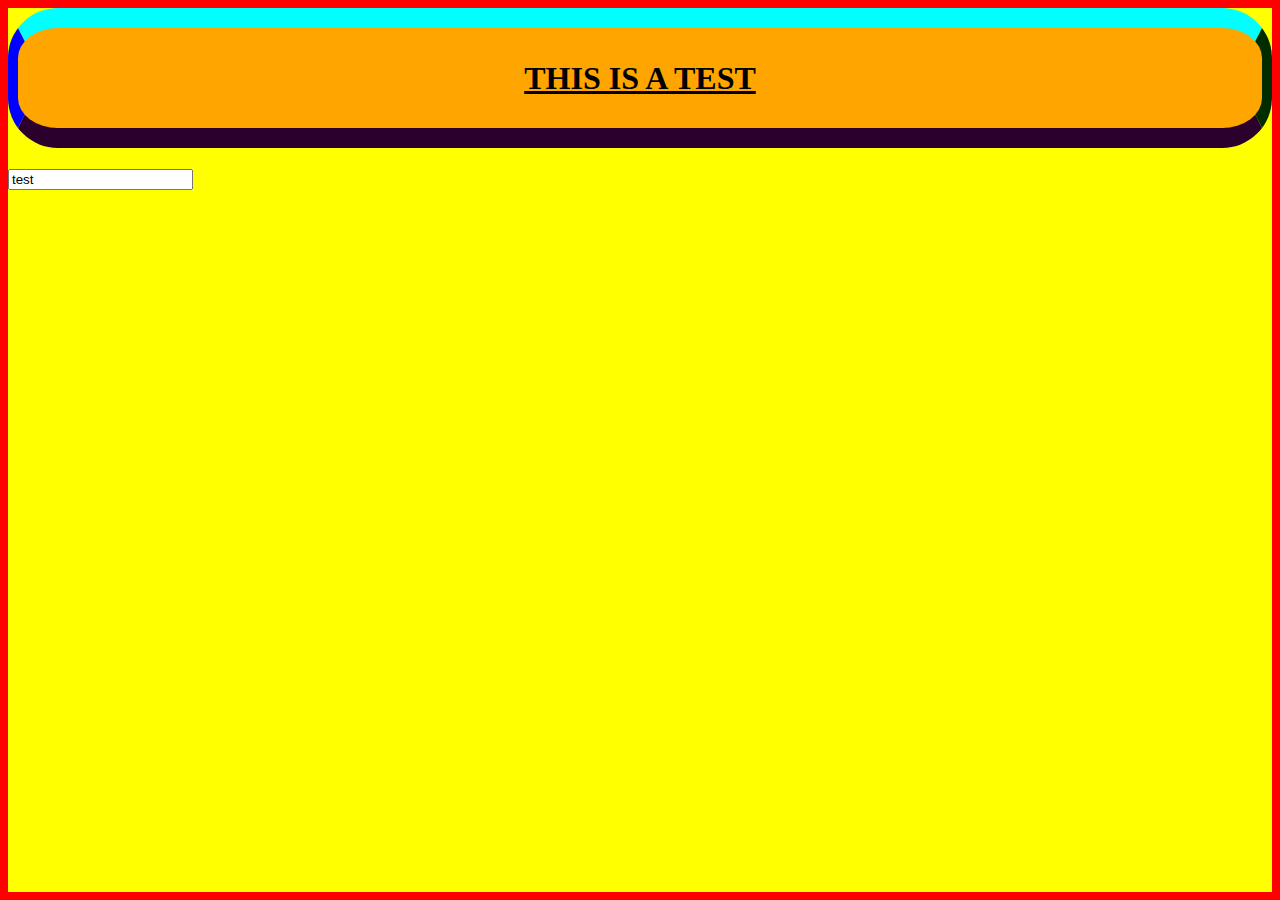
==== tests/src/index.html @ fa3e1c57 "fs disconnect" ====
<html lang="en">
    <head>
        <meta charset="UTF-8" />
        <meta name="viewport" content="width=device-width, initial-scale=1.0" />
        <title>Document</title>
        <link rel="stylesheet" href="style.css" />
        <style>
            span {
                color: red;
                /* font-size: 30px; */
            }
            /* body {
                margin: 0;
            } */
        </style>
    </head>
    <body>
        <h1 tabindex="1" class="a">THIS IS A TEST</h1>
        <input type="text" name="" id="" value="test" />
        <br />
        <!-- <h1 class="a">THIS IS A TEST</h1> -->
        <!-- <h1 class="a">THIS IS A TEST with a br<br />tesxt</h1> -->
        <!-- <div>
            this is a test og the text element and <span>span tag</span> inline
        </div> -->
        <img src="../../logo.webp" alt="" srcset="" />
        <!-- <ul>
            <li>point</li>
            <li>point</li>
            <li>point</li>
        </ul> -->

        <!-- !ISSUE: the scrollable div does not take into account the top and bottom borders of this elemenet -->
        <!-- <div
            style="
                font-family: serif;
                background: green;
                width: 300px;
                height: 200px;
                padding: 30px;
                margin: 10px;
                border-top: solid 200px aqua;
                border-bottom: solid 200px aqua;
                border-left: solid 200px red;
                border-right: solid 200px purple;
                border-radius: 0px;
            "
        ></div> -->
        <!-- <div
            id="paragraph"
            style="
                height: 100px;
                width: 230px;
                padding: 30px;
                background-color: blue;
                margin: 10px;
                text-align: center;
                overflow-y: auto;
            "
        >
            Lorem ipsum a dolor sit amet consectetur adipisicing elit. Quaerat
            cum quos inventore nostrum iusto vitae
            <span>testing a long span of text</span> voluptas, non laudantium
            necessitatibus nobis corporis reiciendis commodi. Nemo saepe eos
            quos blanditiis necessitatibus.
        </div> -->

        <!-- <div
            style="
                font-family: serif;
                background: green;
                width: 300px;
                padding: 30px;
                margin: 10px;
            "
            class="border"
        >
            text text text text text text text
            <span style="color: cornflowerblue; font-size: 31px"
                >inline text</span
            >
            more text
            <span style="color: cornflowerblue">inline text1</span>
            <div style="color: red">this is not inline</div>
            inline text3
            <span style="color: cornflowerblue; font-size: 30px"
                >what does this do</span
            >
            123 masno0n hi my name is mason Lorem ipsum, dolor sit amet
            consectetur adipisicing elit. Culpa labore sunt, similique aliquid
            aut architecto quod neque deleniti? Cumque recusandae autem beatae
            ratione, optio incidunt temporibus ab quas nostrum harum!
        </div>

        <a href="http://decode.sh">DECODE</a>

        <a href="/">LINLK</a>
        <div id="box2">
            hiabso;
            <u
                ><em><b>UEMB</b></em></u
            >
        </div>
        <div id="box" tabindex="3">
            test
            <b>BOX</b>
            <em>Another</em>
            test2
            <div id="cont">
                <div id="inset"></div>
            </div>
        </div>

        check <br />
        check <br />
        check <br />
        check <br />
        check <br />
        check <br />
        check <br />
        check <br />
        check <br />
        check <br />
        check <br />
        check <br />
        <div style="width: 10px; height: 10px; background: #000"></div> -->
    </body>

    <!-- ################################################ -->
</html>
---- tests/src/style.css ----
#test {
    color: aliceblue;
}
body {
    background: yellow;
}
div#box {
    width: 500px;
    height: 500px;
    color: aliceblue;
    background: rgba(0, 0, 0, 0.5);
    position: absolute;
    top: 200px;
    left: 200px;
    z-index: 2;
    /* text-decoration: underline; */
}

#box:focus {
    border: 1px solid aqua;
}

#box2 {
    color: blanchedalmond;
    font-size: 100px;
}
/* #box2:hover {
    width: 200px;
    height: 200px;
} */
div#test > h1 {
    font-size: 100px;
    background-color: aqua;
    padding: 50px;
}
div#text {
    background-color: blueviolet;
}
html {
    background-color: red;
}
.a {
    background-color: orange;
    line-height: 100px;
    border: 20px outset aqua;
    border-left: 10px outset blue;
    border-right: 10px outset green;
    border-bottom: 20px outset purple;
    border-radius: 50px;
    text-decoration: underline;
    text-align: center;
    cursor: pointer;
    /* padding: 20px; */
}
.a:focus {
    background: red;
}
#cont {
    position: relative;
}

#inset {
    position: absolute;
    top: 10px;
    right: 100px;
    width: 100px;
    height: 100px;
    background-color: azure;
}
#inset:hover {
    width: 50px;
    height: 50px;
}
#row {
    height: 50px;
    display: inline;
}
#row > span {
    width: 50px;
    height: 50px;
    background: pink;
}

/* Width of the scrollbar */
#paragraph::-webkit-scrollbar {
    width: 14px;
}

/* Background of the scrollbar track */
#paragraph::-webkit-scrollbar-track {
    background: #fafafa;
}

/* Styling the scrollbar handle (thumb) */
#paragraph::-webkit-scrollbar-thumb {
    background: #c7c7c7;
    border-radius: 6px;
}

/* Hover effect on the scrollbar thumb */
#paragraph::-webkit-scrollbar-thumb:hover {
    background: #c7c7c7;
}

#paragraph::before {
    content: "HI";
}
.border {
    border-top: solid 20px blue;
    border-bottom: solid 20px orange;
    border-radius: 200px;

    border-left: 61px solid #0f0;
    border-right: 50px solid #000;
}
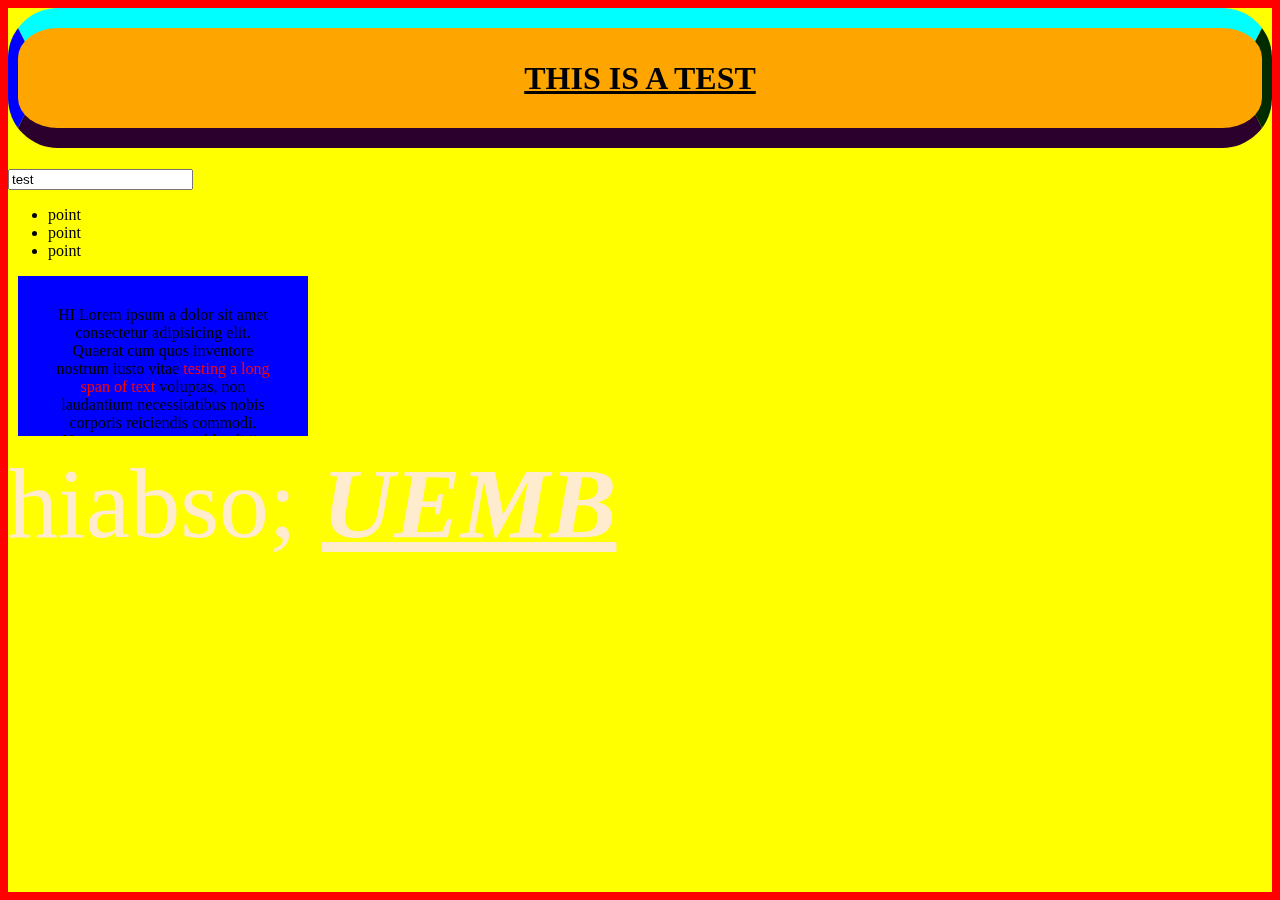
==== commit 031e4b18: "font improvements" ====
--- a/tests/src/index.html
+++ b/tests/src/index.html
@@ -24,11 +24,11 @@
             this is a test og the text element and <span>span tag</span> inline
         </div> -->
         <img src="../../logo.webp" alt="" srcset="" />
-        <!-- <ul>
+        <ul>
             <li>point</li>
             <li>point</li>
             <li>point</li>
-        </ul> -->
+        </ul>
 
         <!-- !ISSUE: the scrollable div does not take into account the top and bottom borders of this elemenet -->
         <!-- <div
@@ -46,7 +46,7 @@
                 border-radius: 0px;
             "
         ></div> -->
-        <!-- <div
+        <div
             id="paragraph"
             style="
                 height: 100px;
@@ -63,7 +63,7 @@
             <span>testing a long span of text</span> voluptas, non laudantium
             necessitatibus nobis corporis reiciendis commodi. Nemo saepe eos
             quos blanditiis necessitatibus.
-        </div> -->
+        </div>
 
         <!-- <div
             style="
@@ -95,12 +95,14 @@
         <a href="http://decode.sh">DECODE</a>
 
         <a href="/">LINLK</a>
+        -->
         <div id="box2">
             hiabso;
             <u
                 ><em><b>UEMB</b></em></u
             >
         </div>
+        <!--
         <div id="box" tabindex="3">
             test
             <b>BOX</b>
@@ -123,7 +125,8 @@
         check <br />
         check <br />
         check <br />
-        <div style="width: 10px; height: 10px; background: #000"></div> -->
+        <div style="width: 10px; height: 10px; background: #000"></div>
+        -->
     </body>
 
     <!-- ################################################ -->
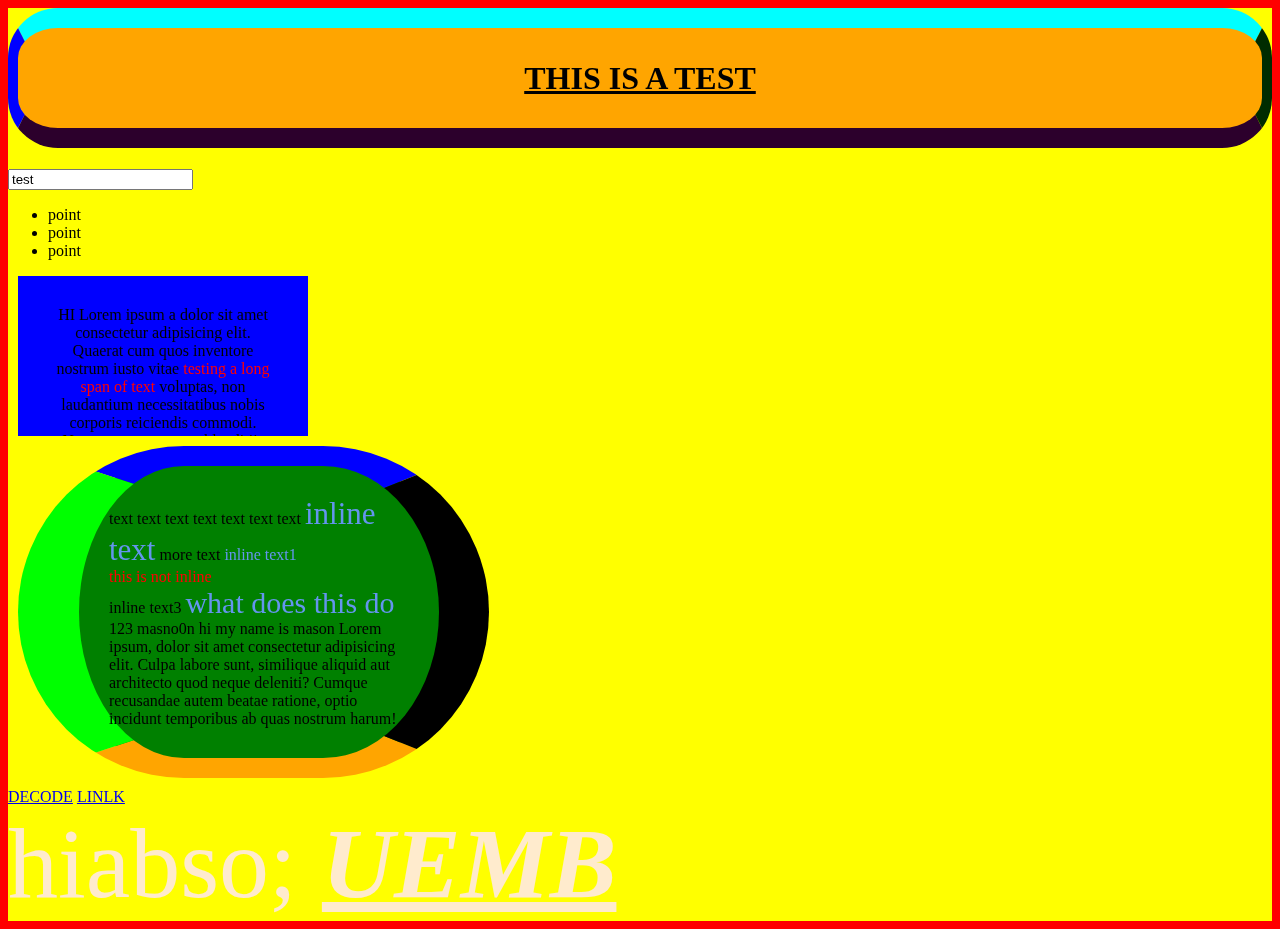
==== commit 73953118: "cleaning up" ====
--- a/tests/src/index.html
+++ b/tests/src/index.html
@@ -23,14 +23,13 @@
         <!-- <div>
             this is a test og the text element and <span>span tag</span> inline
         </div> -->
-        <img src="../../logo.webp" alt="" srcset="" />
+        <!-- <img src="../../logo.webp" alt="" srcset="" /> -->
         <ul>
             <li>point</li>
             <li>point</li>
             <li>point</li>
         </ul>
 
-        <!-- !ISSUE: the scrollable div does not take into account the top and bottom borders of this elemenet -->
         <!-- <div
             style="
                 font-family: serif;
@@ -65,7 +64,7 @@
             quos blanditiis necessitatibus.
         </div>
 
-        <!-- <div
+        <div
             style="
                 font-family: serif;
                 background: green;
@@ -95,7 +94,7 @@
         <a href="http://decode.sh">DECODE</a>
 
         <a href="/">LINLK</a>
-        -->
+
         <div id="box2">
             hiabso;
             <u
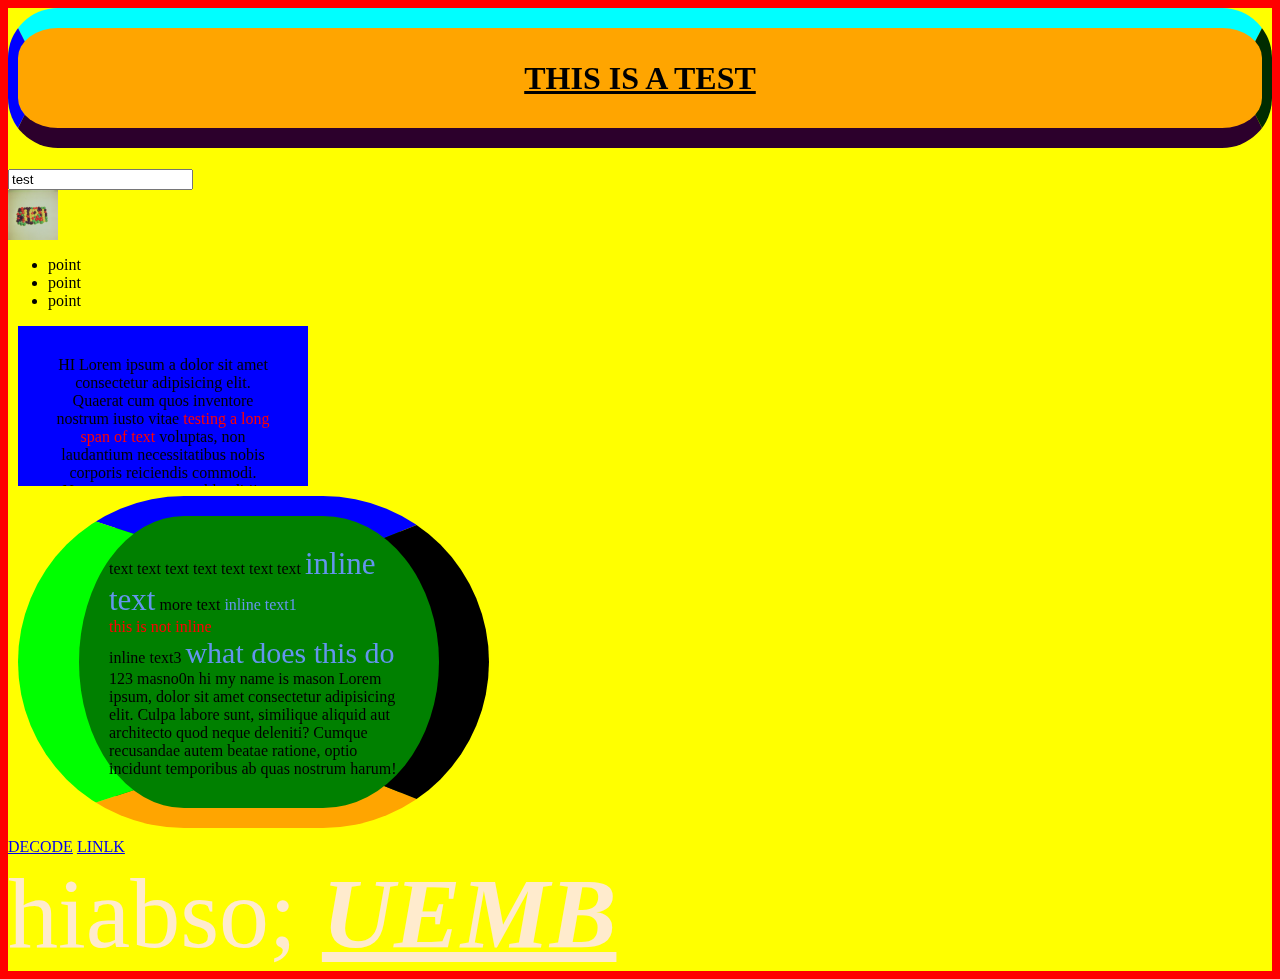
==== commit abed4927: "images" ====
--- a/tests/src/index.html
+++ b/tests/src/index.html
@@ -23,7 +23,12 @@
         <!-- <div>
             this is a test og the text element and <span>span tag</span> inline
         </div> -->
-        <!-- <img src="../../logo.webp" alt="" srcset="" /> -->
+        <img
+            style="width: 50px; height: 50px"
+            src="./image.jpg"
+            alt=""
+            srcset=""
+        />
         <ul>
             <li>point</li>
             <li>point</li>
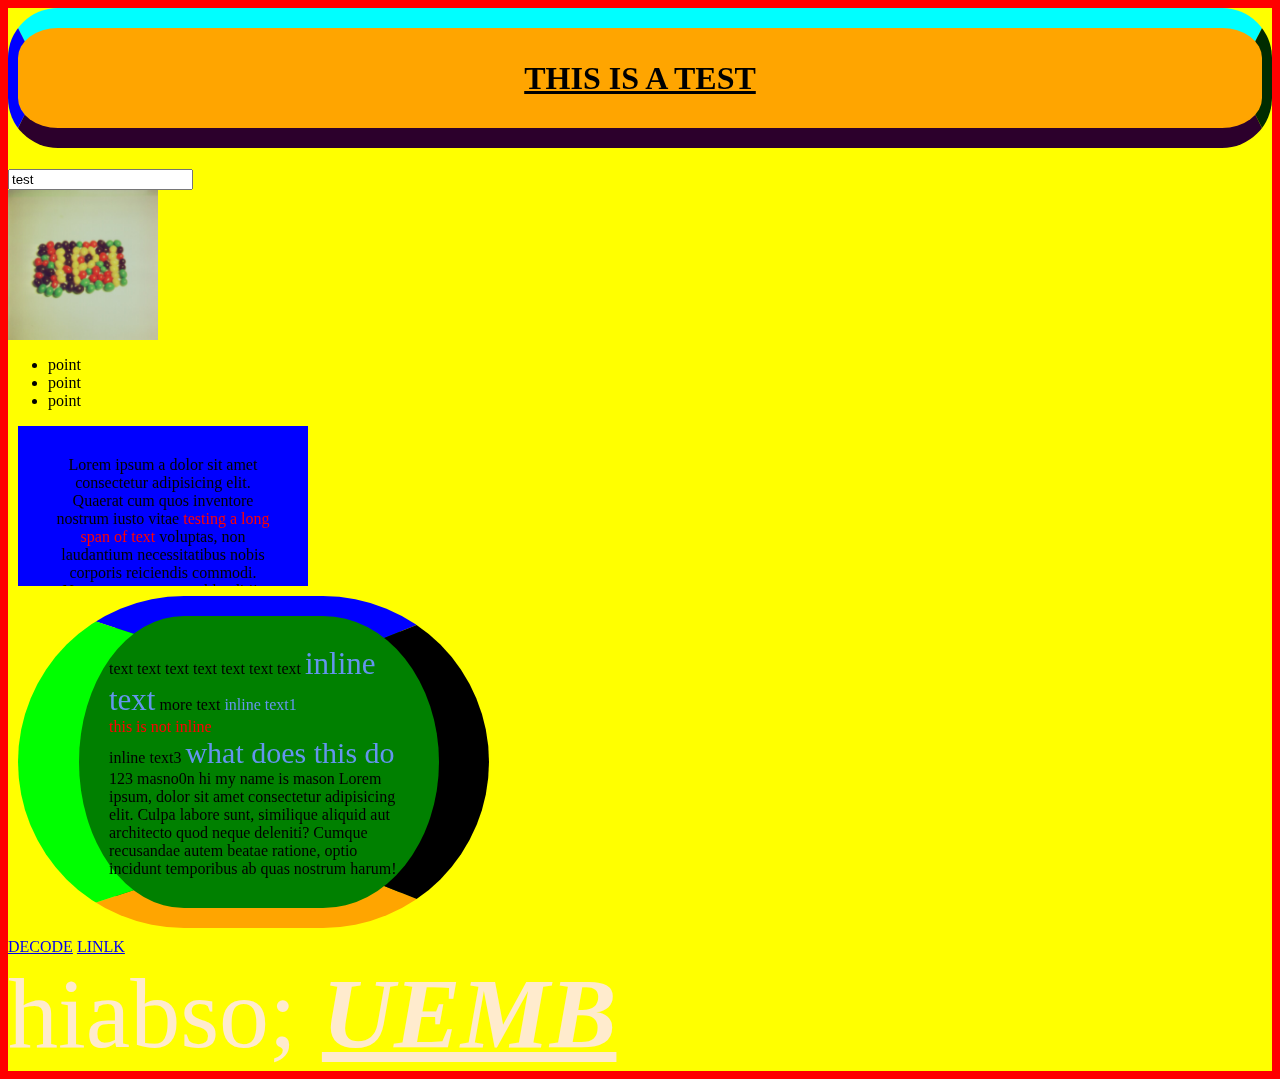
==== commit 3aa3e67c: "working on x scroll" ====
--- a/tests/src/index.html
+++ b/tests/src/index.html
@@ -24,7 +24,7 @@
             this is a test og the text element and <span>span tag</span> inline
         </div> -->
         <img
-            style="width: 50px; height: 50px"
+            style="width: 150px; height: 150px"
             src="./image.jpg"
             alt=""
             srcset=""
@@ -59,7 +59,7 @@
                 background-color: blue;
                 margin: 10px;
                 text-align: center;
-                overflow-y: auto;
+                overflow: auto;
             "
         >
             Lorem ipsum a dolor sit amet consectetur adipisicing elit. Quaerat
@@ -67,6 +67,7 @@
             <span>testing a long span of text</span> voluptas, non laudantium
             necessitatibus nobis corporis reiciendis commodi. Nemo saepe eos
             quos blanditiis necessitatibus.
+            line&nbsp;line&nbsp;line&nbsp;line&nbsp;line&nbsp;line&nbsp;line&nbsp;line&nbsp;line&nbsp;line&nbsp;line&nbsp;line&nbsp;line&nbsp;line&nbsp;line&nbsp;
         </div>
 
         <div
--- a/tests/src/style.css
+++ b/tests/src/style.css
@@ -81,30 +81,9 @@
     background: pink;
 }
 
-/* Width of the scrollbar */
-#paragraph::-webkit-scrollbar {
-    width: 14px;
-}
-
-/* Background of the scrollbar track */
-#paragraph::-webkit-scrollbar-track {
-    background: #fafafa;
-}
-
-/* Styling the scrollbar handle (thumb) */
-#paragraph::-webkit-scrollbar-thumb {
-    background: #c7c7c7;
-    border-radius: 6px;
-}
-
-/* Hover effect on the scrollbar thumb */
-#paragraph::-webkit-scrollbar-thumb:hover {
-    background: #c7c7c7;
-}
-
-#paragraph::before {
+/* #paragraph::before {
     content: "HI";
-}
+} */
 .border {
     border-top: solid 20px blue;
     border-bottom: solid 20px orange;
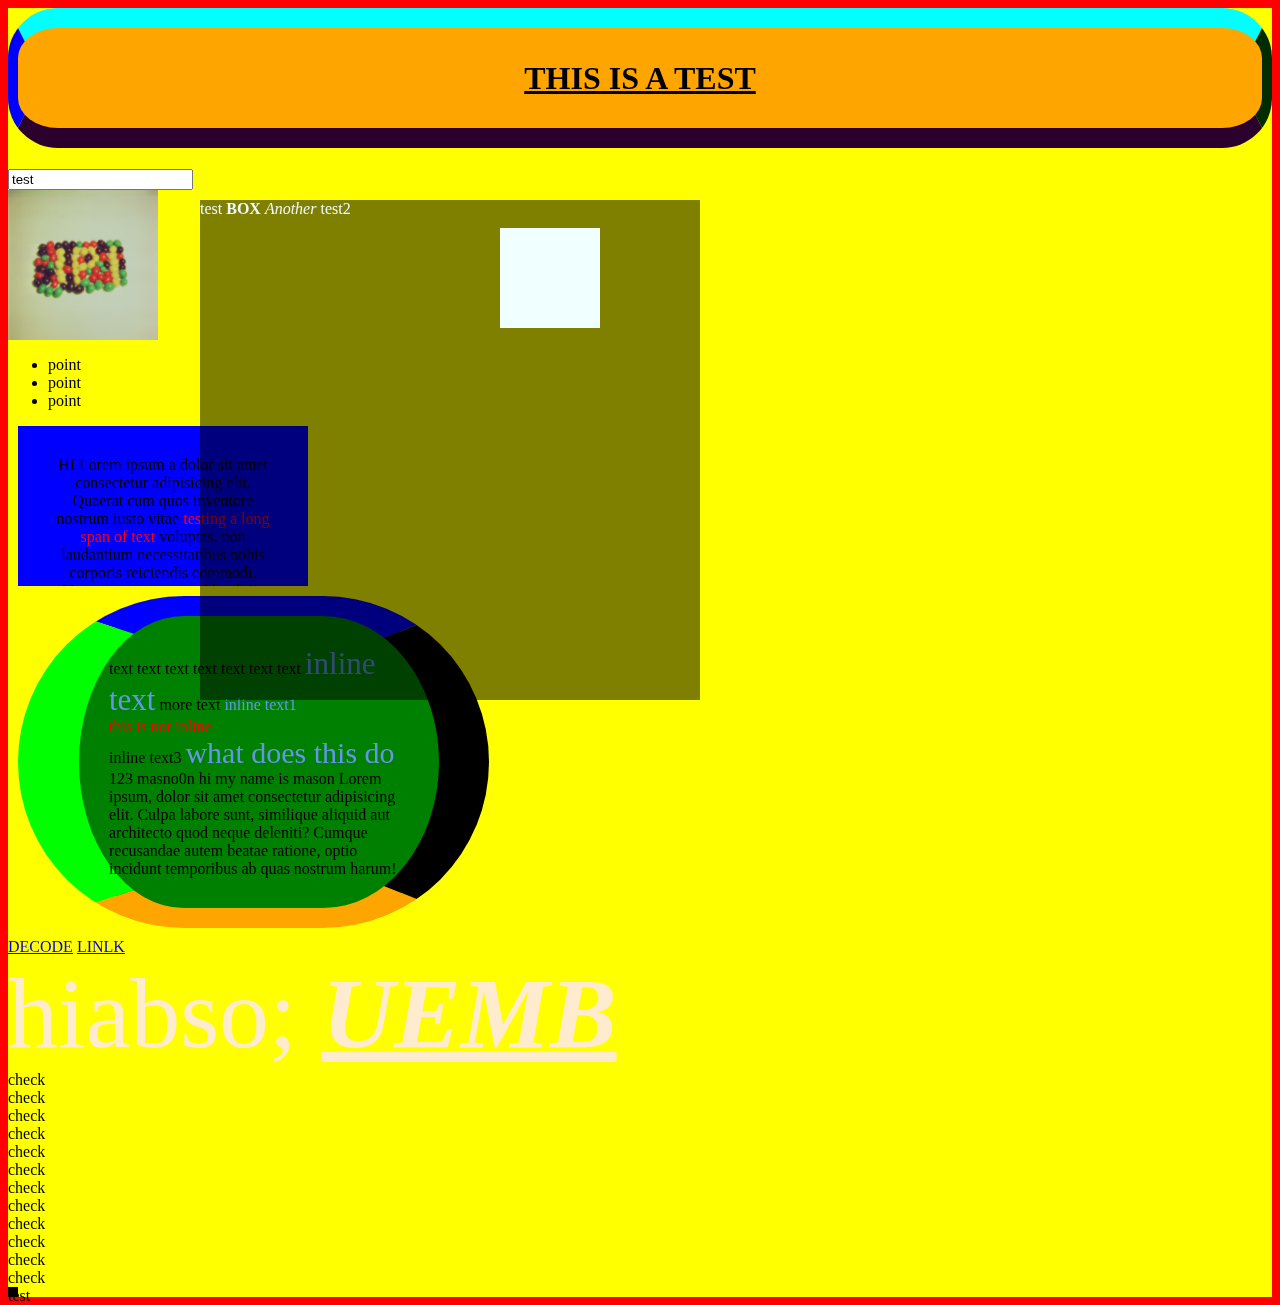
==== commit cde2d718: "advanced selectors work, but not in querySelectors" ====
--- a/tests/src/index.html
+++ b/tests/src/index.html
@@ -35,21 +35,6 @@
             <li>point</li>
         </ul>
 
-        <!-- <div
-            style="
-                font-family: serif;
-                background: green;
-                width: 300px;
-                height: 200px;
-                padding: 30px;
-                margin: 10px;
-                border-top: solid 200px aqua;
-                border-bottom: solid 200px aqua;
-                border-left: solid 200px red;
-                border-right: solid 200px purple;
-                border-radius: 0px;
-            "
-        ></div> -->
         <div
             id="paragraph"
             style="
@@ -107,7 +92,7 @@
                 ><em><b>UEMB</b></em></u
             >
         </div>
-        <!--
+
         <div id="box" tabindex="3">
             test
             <b>BOX</b>
@@ -130,8 +115,7 @@
         check <br />
         check <br />
         check <br />
-        <div style="width: 10px; height: 10px; background: #000"></div>
-        -->
+        <div style="width: 10px; height: 10px; background: #000">test</div>
     </body>
 
     <!-- ################################################ -->
--- a/tests/src/style.css
+++ b/tests/src/style.css
@@ -81,9 +81,9 @@
     background: pink;
 }
 
-/* #paragraph::before {
+#paragraph::before {
     content: "HI";
-} */
+}
 .border {
     border-top: solid 20px blue;
     border-bottom: solid 20px orange;
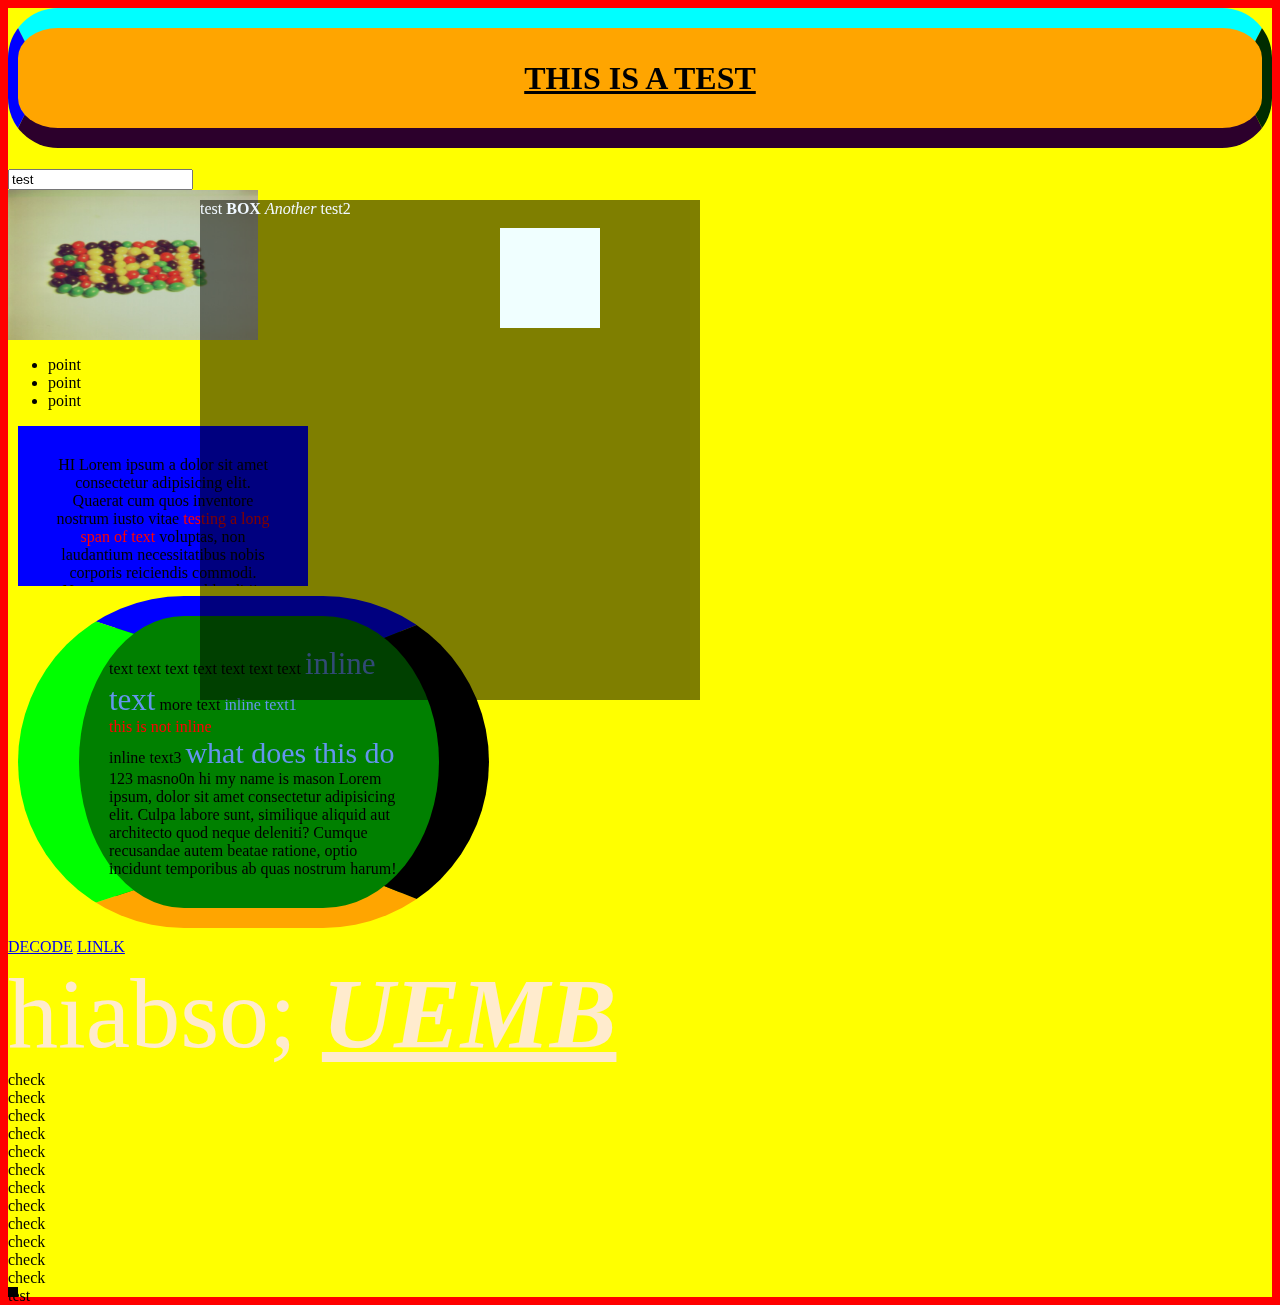
==== commit 031df3b2: "tests" ====
--- a/tests/src/index.html
+++ b/tests/src/index.html
@@ -1,43 +1,39 @@
 <html lang="en">
-    <head>
-        <meta charset="UTF-8" />
-        <meta name="viewport" content="width=device-width, initial-scale=1.0" />
-        <title>Document</title>
-        <link rel="stylesheet" href="style.css" />
-        <style>
-            span {
-                color: red;
-                /* font-size: 30px; */
-            }
-            /* body {
+
+<head>
+	<meta charset="UTF-8" />
+	<meta name="viewport" content="width=device-width, initial-scale=1.0" />
+	<title>Document</title>
+	<link rel="stylesheet" href="style.css" />
+	<style>
+		span {
+			color: red;
+			/* font-size: 30px; */
+		}
+
+		/* body {
                 margin: 0;
             } */
-        </style>
-    </head>
-    <body>
-        <h1 tabindex="1" class="a">THIS IS A TEST</h1>
-        <input type="text" name="" id="" value="test" />
-        <br />
-        <!-- <h1 class="a">THIS IS A TEST</h1> -->
-        <!-- <h1 class="a">THIS IS A TEST with a br<br />tesxt</h1> -->
-        <!-- <div>
+	</style>
+</head>
+
+<body>
+	<h1 tabindex="1" class="a">THIS IS A TEST</h1>
+	<input type="text" name="" id="" value="test" />
+	<br />
+	<!-- <h1 class="a">THIS IS A TEST</h1> -->
+	<!-- <h1 class="a">THIS IS A TEST with a br<br />tesxt</h1> -->
+	<!-- <div>
             this is a test og the text element and <span>span tag</span> inline
         </div> -->
-        <img
-            style="width: 150px; height: 150px"
-            src="./image.jpg"
-            alt=""
-            srcset=""
-        />
-        <ul>
-            <li>point</li>
-            <li>point</li>
-            <li>point</li>
-        </ul>
+	<img style="width: 250px; height: 150px" src="./image.jpg" alt="" srcset="" />
+	<ul>
+		<li>point</li>
+		<li>point</li>
+		<li>point</li>
+	</ul>
 
-        <div
-            id="paragraph"
-            style="
+	<div id="paragraph" style="
                 height: 100px;
                 width: 230px;
                 padding: 30px;
@@ -45,78 +41,69 @@
                 margin: 10px;
                 text-align: center;
                 overflow: auto;
-            "
-        >
-            Lorem ipsum a dolor sit amet consectetur adipisicing elit. Quaerat
-            cum quos inventore nostrum iusto vitae
-            <span>testing a long span of text</span> voluptas, non laudantium
-            necessitatibus nobis corporis reiciendis commodi. Nemo saepe eos
-            quos blanditiis necessitatibus.
-            line&nbsp;line&nbsp;line&nbsp;line&nbsp;line&nbsp;line&nbsp;line&nbsp;line&nbsp;line&nbsp;line&nbsp;line&nbsp;line&nbsp;line&nbsp;line&nbsp;line&nbsp;
-        </div>
+            ">
+		Lorem ipsum a dolor sit amet consectetur adipisicing elit. Quaerat
+		cum quos inventore nostrum iusto vitae
+		<span>testing a long span of text</span> voluptas, non laudantium
+		necessitatibus nobis corporis reiciendis commodi. Nemo saepe eos
+		quos blanditiis necessitatibus.
+		line&nbsp;line&nbsp;line&nbsp;line&nbsp;line&nbsp;line&nbsp;line&nbsp;line&nbsp;line&nbsp;line&nbsp;line&nbsp;line&nbsp;line&nbsp;line&nbsp;line&nbsp;
+	</div>
 
-        <div
-            style="
+	<div style="
                 font-family: serif;
                 background: green;
                 width: 300px;
                 padding: 30px;
                 margin: 10px;
-            "
-            class="border"
-        >
-            text text text text text text text
-            <span style="color: cornflowerblue; font-size: 31px"
-                >inline text</span
-            >
-            more text
-            <span style="color: cornflowerblue">inline text1</span>
-            <div style="color: red">this is not inline</div>
-            inline text3
-            <span style="color: cornflowerblue; font-size: 30px"
-                >what does this do</span
-            >
-            123 masno0n hi my name is mason Lorem ipsum, dolor sit amet
-            consectetur adipisicing elit. Culpa labore sunt, similique aliquid
-            aut architecto quod neque deleniti? Cumque recusandae autem beatae
-            ratione, optio incidunt temporibus ab quas nostrum harum!
-        </div>
+            " class="border">
+		text text text text text text text
+		<span style="color: cornflowerblue; font-size: 31px">inline text</span>
+		more text
+		<span style="color: cornflowerblue">inline text1</span>
+		<div style="color: red">this is not inline</div>
+		inline text3
+		<span style="color: cornflowerblue; font-size: 30px">what does this do</span>
+		123 masno0n hi my name is mason Lorem ipsum, dolor sit amet
+		consectetur adipisicing elit. Culpa labore sunt, similique aliquid
+		aut architecto quod neque deleniti? Cumque recusandae autem beatae
+		ratione, optio incidunt temporibus ab quas nostrum harum!
+	</div>
 
-        <a href="http://decode.sh">DECODE</a>
+	<a href="http://decode.sh">DECODE</a>
 
-        <a href="/">LINLK</a>
+	<a href="/">LINLK</a>
 
-        <div id="box2">
-            hiabso;
-            <u
-                ><em><b>UEMB</b></em></u
-            >
-        </div>
+	<div id="box2">
+		hiabso;
+		<u><em><b>UEMB</b></em></u>
+	</div>
 
-        <div id="box" tabindex="3">
-            test
-            <b>BOX</b>
-            <em>Another</em>
-            test2
-            <div id="cont">
-                <div id="inset"></div>
-            </div>
-        </div>
+	<div id="box" tabindex="3">
+		test
+		<b>BOX</b>
+		<em>Another</em>
+		test2
+		<div id="cont">
+			<div id="inset"></div>
+		</div>
+	</div>
 
-        check <br />
-        check <br />
-        check <br />
-        check <br />
-        check <br />
-        check <br />
-        check <br />
-        check <br />
-        check <br />
-        check <br />
-        check <br />
-        check <br />
-        <div style="width: 10px; height: 10px; background: #000">test</div>
-    </body>
+	check <br />
+	check <br />
+	check <br />
+	check <br />
+	check <br />
+	check <br />
+	check <br />
+	check <br />
+	check <br />
+	check <br />
+	check <br />
+	check <br />
+	<div style="width: 10px; height: 10px; background: #000">test</div>
+</body>
 
-    <!-- ################################################ -->
+<!-- ################################################ -->
+
 </html>
--- a/tests/src/style.css
+++ b/tests/src/style.css
@@ -1,94 +1,109 @@
 #test {
-    color: aliceblue;
+	color: aliceblue;
 }
+
 body {
-    background: yellow;
+	background: yellow;
 }
+
 div#box {
-    width: 500px;
-    height: 500px;
-    color: aliceblue;
-    background: rgba(0, 0, 0, 0.5);
-    position: absolute;
-    top: 200px;
-    left: 200px;
-    z-index: 2;
-    /* text-decoration: underline; */
+	width: 500px;
+	height: 500px;
+	color: aliceblue;
+	background: rgba(0, 0, 0, 0.5);
+	position: absolute;
+	top: 200px;
+	left: 200px;
+	z-index: 2;
+	/* text-decoration: underline; */
 }
 
 #box:focus {
-    border: 1px solid aqua;
+	border: 1px solid aqua;
 }
 
 #box2 {
-    color: blanchedalmond;
-    font-size: 100px;
+	color: blanchedalmond;
+	font-size: 100px;
 }
+
 /* #box2:hover {
     width: 200px;
     height: 200px;
 } */
-div#test > h1 {
-    font-size: 100px;
-    background-color: aqua;
-    padding: 50px;
+div#test>h1 {
+	font-size: 100px;
+	background-color: aqua;
+	padding: 50px;
 }
+
 div#text {
-    background-color: blueviolet;
+	background-color: blueviolet;
 }
+
 html {
-    background-color: red;
+	background-color: red;
 }
+
 .a {
-    background-color: orange;
-    line-height: 100px;
-    border: 20px outset aqua;
-    border-left: 10px outset blue;
-    border-right: 10px outset green;
-    border-bottom: 20px outset purple;
-    border-radius: 50px;
-    text-decoration: underline;
-    text-align: center;
-    cursor: pointer;
-    /* padding: 20px; */
+	/* background-color: orange; */
+	background-color: orange;
+	line-height: 100px;
+	border: 20px outset aqua;
+	border-left: 10px outset blue;
+	border-right: 10px outset green;
+	border-bottom: 20px outset purple;
+	border-radius: 50px;
+	text-decoration: underline;
+	text-align: center;
+	cursor: pointer;
+	/* padding: 20px; */
 }
+
 .a:focus {
-    background: red;
+	background: red;
+}
+.a:hover {
+	background: purple;
 }
 #cont {
-    position: relative;
+	position: relative;
 }
 
 #inset {
-    position: absolute;
-    top: 10px;
-    right: 100px;
-    width: 100px;
-    height: 100px;
-    background-color: azure;
+	position: absolute;
+	top: 10px;
+	right: 100px;
+	width: 100px;
+	height: 100px;
+	background-color: azure;
 }
+
 #inset:hover {
-    width: 50px;
-    height: 50px;
+	width: 50px;
+	height: 50px;
 }
+
 #row {
-    height: 50px;
-    display: inline;
+	height: 50px;
+	display: inline;
 }
-#row > span {
-    width: 50px;
-    height: 50px;
-    background: pink;
+
+#row>span {
+	width: 50px;
+	height: 50px;
+	background: pink;
 }
 
 #paragraph::before {
-    content: "HI";
+	content: "HI";
 }
+
 .border {
-    border-top: solid 20px blue;
-    border-bottom: solid 20px orange;
-    border-radius: 200px;
+	border-top: solid 20px blue;
+	border-bottom: solid 20px orange;
+	border-radius: 200px;
 
-    border-left: 61px solid #0f0;
-    border-right: 50px solid #000;
+	border-left: 61px solid #0f0;
+	border-right: 50px solid #000;
 }
